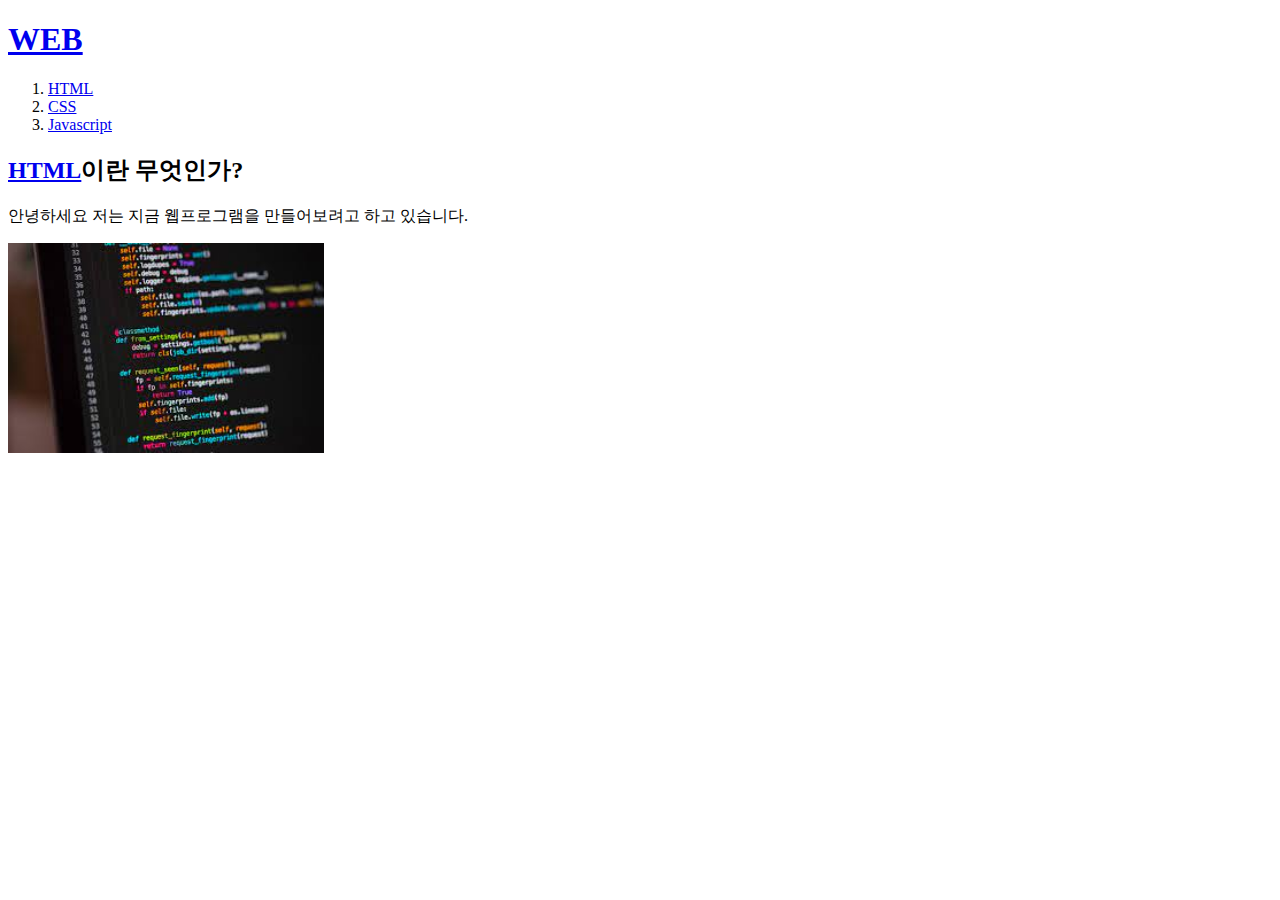
==== 1.html @ fc27cc9e "웹사이트완성" ====
<!DOCTYPE HTML>
<html>
<head>
 <title>WEB1-html</title>
 <meta charset="utf-8">
</head>
<body>
    <h1><a href="index.html">WEB</a></h1>
<ol>
    <li><a href="index="1.html">HTML</a></li>
    <li><a href="2.html">CSS</a></li>
    <li><a href="3.html">Javascript</a></li>
</ol>

<h2><a href="https://www.google.com/search?q=%EC%BD%94%EB%94%A9&rlz=1C1CHZN_koKR1033KR1033&source=lnms&tbm=isch&sa=X&ved=2ahUKEwjuh4fC-Mv7AhXDdXAKHeLFBsIQ_AUoAXoECAIQAw&biw=958&bih=959&dpr=1" target="_blank" title="검색결과">HTML</a>이란 무엇인가?</h2>
<p>안녕하세요 저는 지금 웹프로그램을 만들어보려고 하고 있습니다. </p>
<img width="25%" src="다운로드.jpg">
</body>
</html>
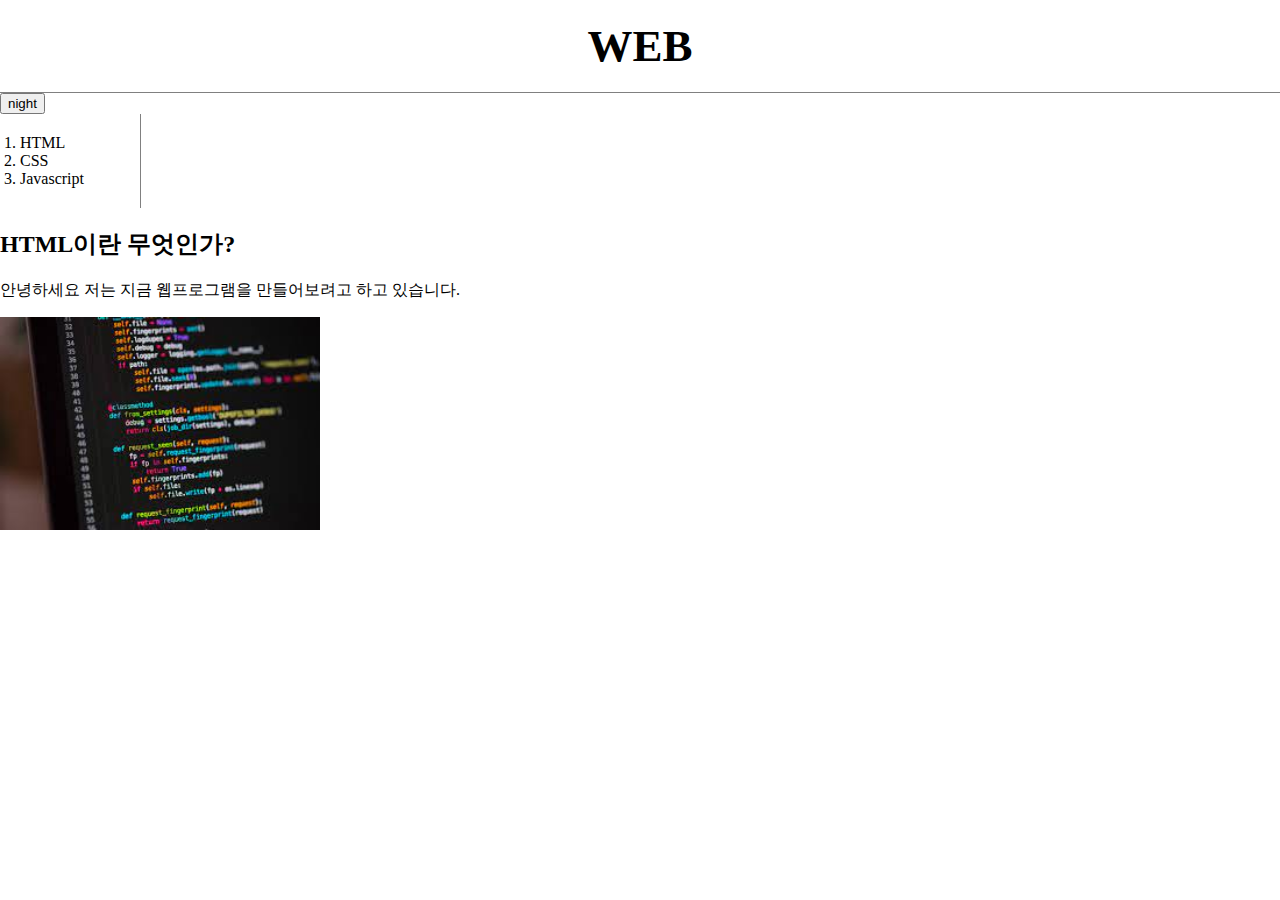
==== commit 69283ce5: "javascript" ====
--- a/1.html
+++ b/1.html
@@ -3,9 +3,19 @@
 <head>
  <title>WEB1-html</title>
  <meta charset="utf-8">
+ <link rel="stylesheet" href="style.css">
+ <script 
+ src="https://ajax.googleapis.com/ajax/libs/jquery/3.6.1/jquery.min.js"></script>
+ 
+ <script src="color.js">
+    
+</script>
 </head>
 <body>
     <h1><a href="index.html">WEB</a></h1>
+    <input  id="night_day" type="button" value="night" onclick="
+        nightDayHandler(this);
+    ">
 <ol>
     <li><a href="index="1.html">HTML</a></li>
     <li><a href="2.html">CSS</a></li>
--- a/style.css
+++ b/style.css
@@ -0,0 +1,38 @@
+body{
+    margin:0;
+}
+a {
+    color:black;
+    text-decoration: none;
+}
+h1{
+    font-size:45px;
+    text-align: center;
+    border-bottom:1px solid gray;
+    margin:0;
+    padding:20px;
+}
+
+
+
+ol {
+    border-right:1px solid gray;
+    width:100px;
+    margin:0;
+    padding:20px;
+}
+#grid{
+    display:grid;
+    grid-template-columns: 150px 1fr;
+}
+#grid ol{padding-left:33px}
+#article{
+    padding-left: 25px;
+    @media(max-width:800px){
+     #article{
+    display:block;
+    
+}
+    }
+
+}